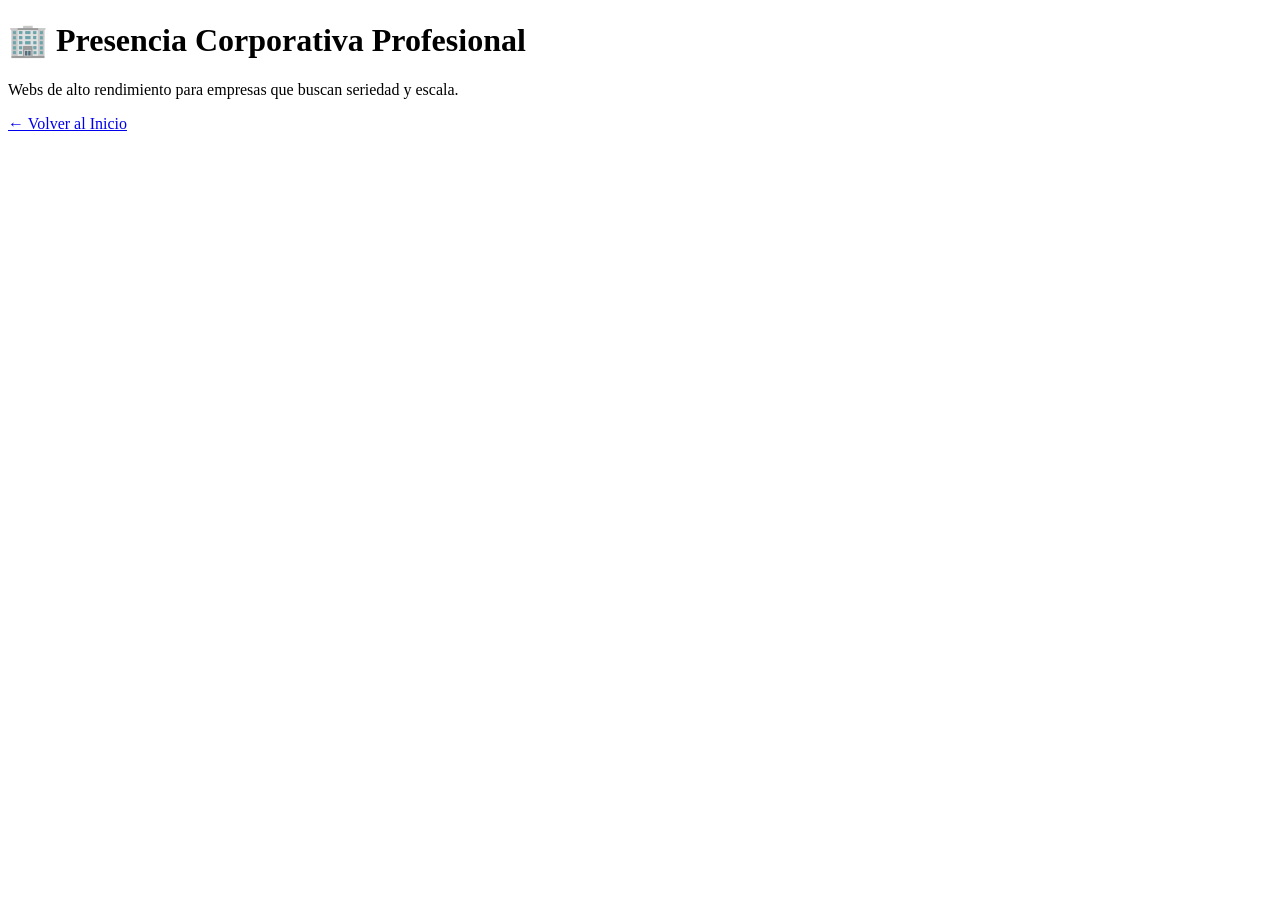
==== empresa.html @ e70be810 "Add empresa.html" ====
<!DOCTYPE html>
<html lang="es">
<head>
    <meta charset="UTF-8">
    <title>Soluciones Corporativas | Clinox Agency</title>
    <link rel="stylesheet" href="empresa.css">
</head>
<body>
    <div class="container">
        <h1>🏢 Presencia Corporativa Profesional</h1>
        <p>Webs de alto rendimiento para empresas que buscan seriedad y escala.</p>
        <a href="index.html">← Volver al Inicio</a>
    </div>
</body>
</html>
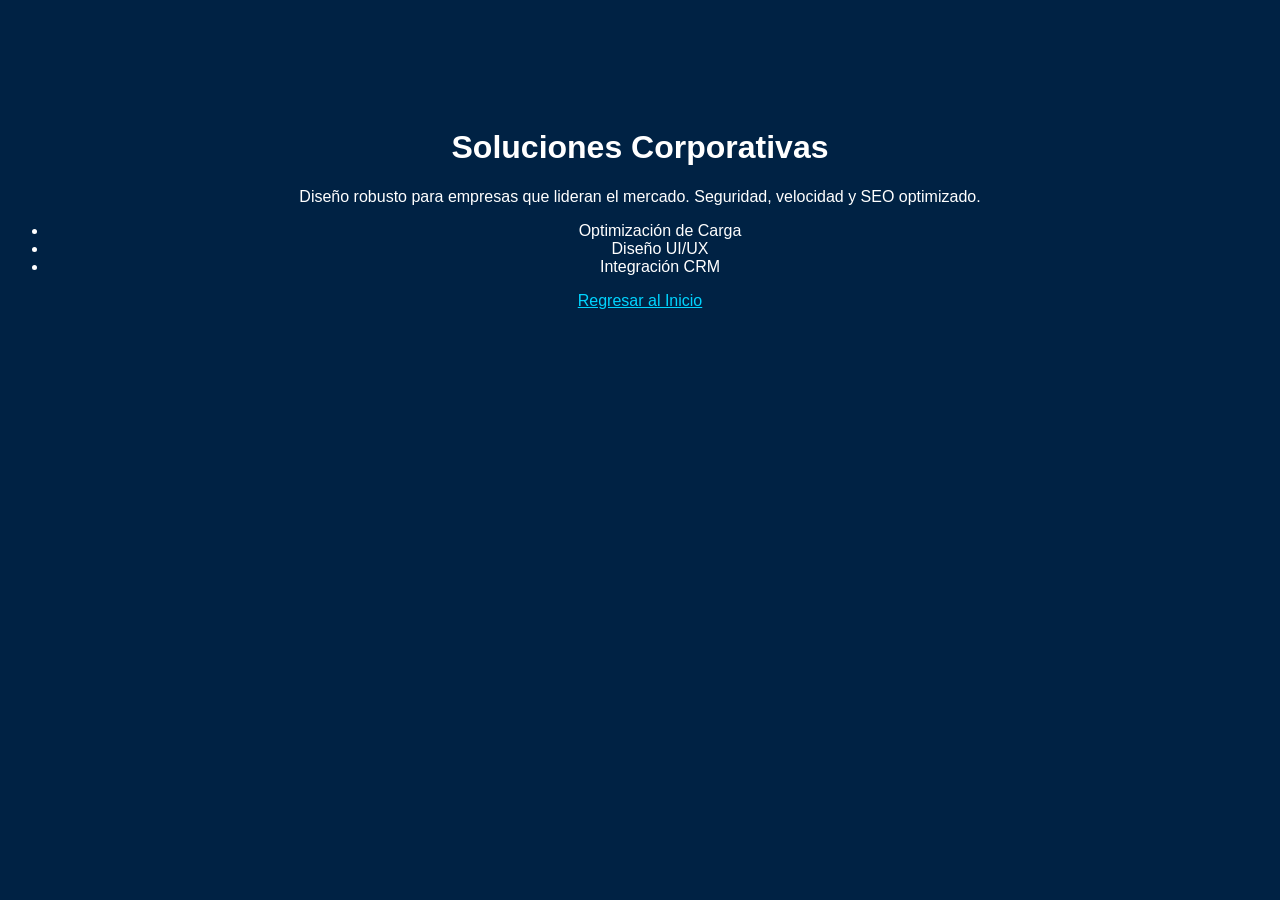
==== commit 0a636548: "Upgrade to PRO design: empresa.html" ====
--- a/empresa.html
+++ b/empresa.html
@@ -1,15 +1,22 @@
 <!DOCTYPE html>
-<html lang="es">
+<html>
 <head>
-    <meta charset="UTF-8">
-    <title>Soluciones Corporativas | Clinox Agency</title>
+    <title>Demo Empresa | Clinox Agency</title>
     <link rel="stylesheet" href="empresa.css">
+    <meta name="viewport" content="width=device-width, initial-scale=1.0">
 </head>
 <body>
     <div class="container">
-        <h1>🏢 Presencia Corporativa Profesional</h1>
-        <p>Webs de alto rendimiento para empresas que buscan seriedad y escala.</p>
-        <a href="index.html">← Volver al Inicio</a>
+        <div class="card">
+            <h1>Soluciones <span>Corporativas</span></h1>
+            <p>Diseño robusto para empresas que lideran el mercado. Seguridad, velocidad y SEO optimizado.</p>
+            <ul>
+                <li>Optimización de Carga</li>
+                <li>Diseño UI/UX</li>
+                <li>Integración CRM</li>
+            </ul>
+            <a href="index.html">Regresar al Inicio</a>
+        </div>
     </div>
 </body>
 </html>
--- a/empresa.css
+++ b/empresa.css
@@ -0,0 +1 @@
+body { background: #002244; color: #ffffff; font-family: sans-serif; text-align: center; padding-top: 100px; } a { color: #00d4ff; }
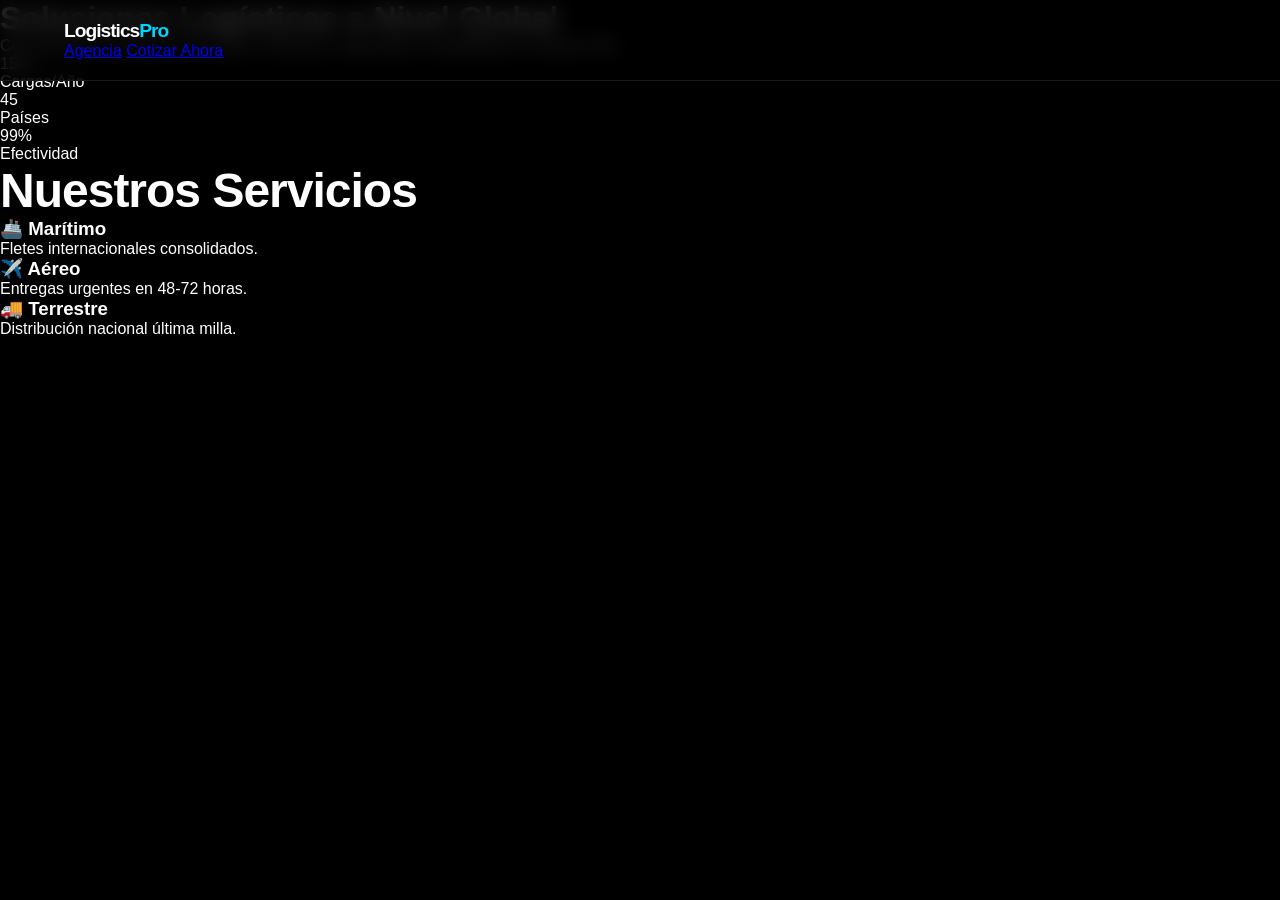
==== commit d4e84c2a: "Success Rebuild: Logistics Pro" ====
--- a/empresa.html
+++ b/empresa.html
@@ -1,22 +1,39 @@
 <!DOCTYPE html>
-<html>
+<html lang="es">
 <head>
-    <title>Demo Empresa | Clinox Agency</title>
+    <meta charset="UTF-8">
+    <meta name="viewport" content="width=device-width, initial-scale=1.0">
+    <title>Logistics Pro | Global Logistics Solutions</title>
     <link rel="stylesheet" href="empresa.css">
-    <meta name="viewport" content="width=device-width, initial-scale=1.0">
 </head>
 <body>
-    <div class="container">
-        <div class="card">
-            <h1>Soluciones <span>Corporativas</span></h1>
-            <p>Diseño robusto para empresas que lideran el mercado. Seguridad, velocidad y SEO optimizado.</p>
-            <ul>
-                <li>Optimización de Carga</li>
-                <li>Diseño UI/UX</li>
-                <li>Integración CRM</li>
-            </ul>
-            <a href="index.html">Regresar al Inicio</a>
+    <nav class="corp-nav">
+        <div class="logo">Logistics<span>Pro</span></div>
+        <div class="links">
+            <a href="index.html">Agencia</a>
+            <a href="https://wa.me/573011960457" class="cta">Cotizar Ahora</a>
         </div>
-    </div>
+    </nav>
+    <header class="corp-hero">
+        <div class="hero-content">
+            <h1>Soluciones Logísticas a <span>Nivel Global</span></h1>
+            <p>Conectamos tu carga con el mundo. Eficiencia, seguridad y trazabilidad en tiempo real.</p>
+            <div class="stats">
+                <div><span>15k+</span><p>Cargas/Año</p></div>
+                <div><span>45</span><p>Países</p></div>
+                <div><span>99%</span><p>Efectividad</p></div>
+            </div>
+        </div>
+    </header>
+    <section class="services">
+        <div class="container">
+            <h2>Nuestros Servicios</h2>
+            <div class="service-grid">
+                <div class="s-card"><h3>🚢 Marítimo</h3><p>Fletes internacionales consolidados.</p></div>
+                <div class="s-card"><h3>✈️ Aéreo</h3><p>Entregas urgentes en 48-72 horas.</p></div>
+                <div class="s-card"><h3>🚚 Terrestre</h3><p>Distribución nacional última milla.</p></div>
+            </div>
+        </div>
+    </section>
 </body>
 </html>
--- a/empresa.css
+++ b/empresa.css
@@ -1 +1,91 @@
-body { background: #002244; color: #ffffff; font-family: sans-serif; text-align: center; padding-top: 100px; } a { color: #00d4ff; }+
+:root {
+    --bg: #000000;
+    --card-bg: #0a0a0a;
+    --primary: #00d4ff;
+    --text: #ffffff;
+    --text-dim: #888888;
+    --border: #1a1a1a;
+}
+
+* { margin: 0; padding: 0; box-sizing: border-box; }
+body { 
+    background: var(--bg); 
+    color: var(--text); 
+    font-family: 'Plus Jakarta Sans', sans-serif;
+    overflow-x: hidden;
+}
+
+nav {
+    position: fixed;
+    top: 0; width: 100%;
+    padding: 20px 5%;
+    background: rgba(0,0,0,0.8);
+    backdrop-filter: blur(10px);
+    z-index: 1000;
+    border-bottom: 1px solid var(--border);
+}
+
+.nav-container { display: flex; justify-content: space-between; align-items: center; max-width: 1200px; margin: auto; }
+.logo { font-size: 1.2rem; font-weight: 800; letter-spacing: -1px; }
+.logo span { color: var(--primary); }
+.nav-links { display: flex; gap: 30px; align-items: center; }
+.nav-links a { color: var(--text); text-decoration: none; font-size: 0.9rem; font-weight: 500; }
+.btn-nav { background: var(--text); color: var(--bg) !important; padding: 8px 20px; border-radius: 5px; }
+
+.hero {
+    height: 100vh;
+    display: flex;
+    align-items: center;
+    justify-content: center;
+    text-align: center;
+    padding: 0 5%;
+    position: relative;
+}
+
+.badge { font-family: monospace; color: var(--text-dim); margin-bottom: 20px; }
+.hero h1 { font-size: clamp(2.5rem, 8vw, 5rem); font-weight: 800; line-height: 1; letter-spacing: -2px; margin-bottom: 30px; }
+.hero h1 span { color: var(--primary); }
+.hero p { max-width: 600px; margin: 0 auto 40px; color: var(--text-dim); font-size: 1.1rem; line-height: 1.6; }
+
+.hero-actions { display: flex; gap: 20px; justify-content: center; }
+.btn-main { background: var(--primary); color: #000; padding: 15px 35px; text-decoration: none; border-radius: 5px; font-weight: 600; }
+.btn-sub { border: 1px solid var(--border); color: var(--text); padding: 15px 35px; text-decoration: none; border-radius: 5px; }
+
+.section { padding: 100px 5%; max-width: 1200px; margin: auto; }
+.section-header { margin-bottom: 60px; }
+.sub { font-family: monospace; color: var(--text-dim); display: block; margin-bottom: 10px; }
+h2 { font-size: 3rem; font-weight: 800; letter-spacing: -1px; }
+
+.services-grid { display: grid; grid-template-columns: repeat(auto-fit, minmax(300px, 1fr)); gap: 20px; }
+.service-card { 
+    background: var(--card-bg); 
+    border: 1px solid var(--border); 
+    padding: 40px; 
+    border-radius: 15px; 
+    transition: 0.3s;
+}
+.service-card:hover { border-color: var(--primary); transform: translateY(-5px); }
+.card-tag { font-family: monospace; color: var(--text-dim); margin-bottom: 20px; font-size: 0.8rem; }
+.card-tag span { background: var(--primary); color: #000; padding: 2px 8px; border-radius: 3px; margin-left: 10px; }
+.price { font-size: 2.5rem; font-weight: 800; margin-bottom: 30px; }
+.service-card ul { list-style: none; margin-bottom: 40px; }
+.service-card li { margin-bottom: 12px; color: var(--text-dim); font-size: 0.95rem; }
+.btn-card { display: block; text-align: center; background: var(--text); color: var(--bg); padding: 12px; text-decoration: none; border-radius: 5px; font-weight: 600; }
+
+.work-grid { display: grid; grid-template-columns: 1fr 1fr; gap: 20px; }
+.work-item { background: var(--card-bg); border: 1px solid var(--border); height: 400px; border-radius: 15px; display: flex; flex-direction: column; justify-content: flex-end; padding: 30px; position: relative; }
+.work-img { position: absolute; top: 50%; left: 50%; transform: translate(-50%, -50%); font-size: 6rem; opacity: 0.2; }
+
+@media (max-width: 768px) {
+    .nav-links { display: none; }
+    .hero h1 { font-size: 3.5rem; }
+    .work-grid { grid-template-columns: 1fr; }
+    h2 { font-size: 2.5rem; }
+}
+
+footer { border-top: 1px solid var(--border); padding: 80px 5%; margin-top: 100px; }
+.footer-content { max-width: 1200px; margin: auto; display: flex; justify-content: space-between; gap: 40px; }
+.footer-col p { color: var(--text-dim); margin-top: 15px; }
+
+.hero { height: 60vh; }
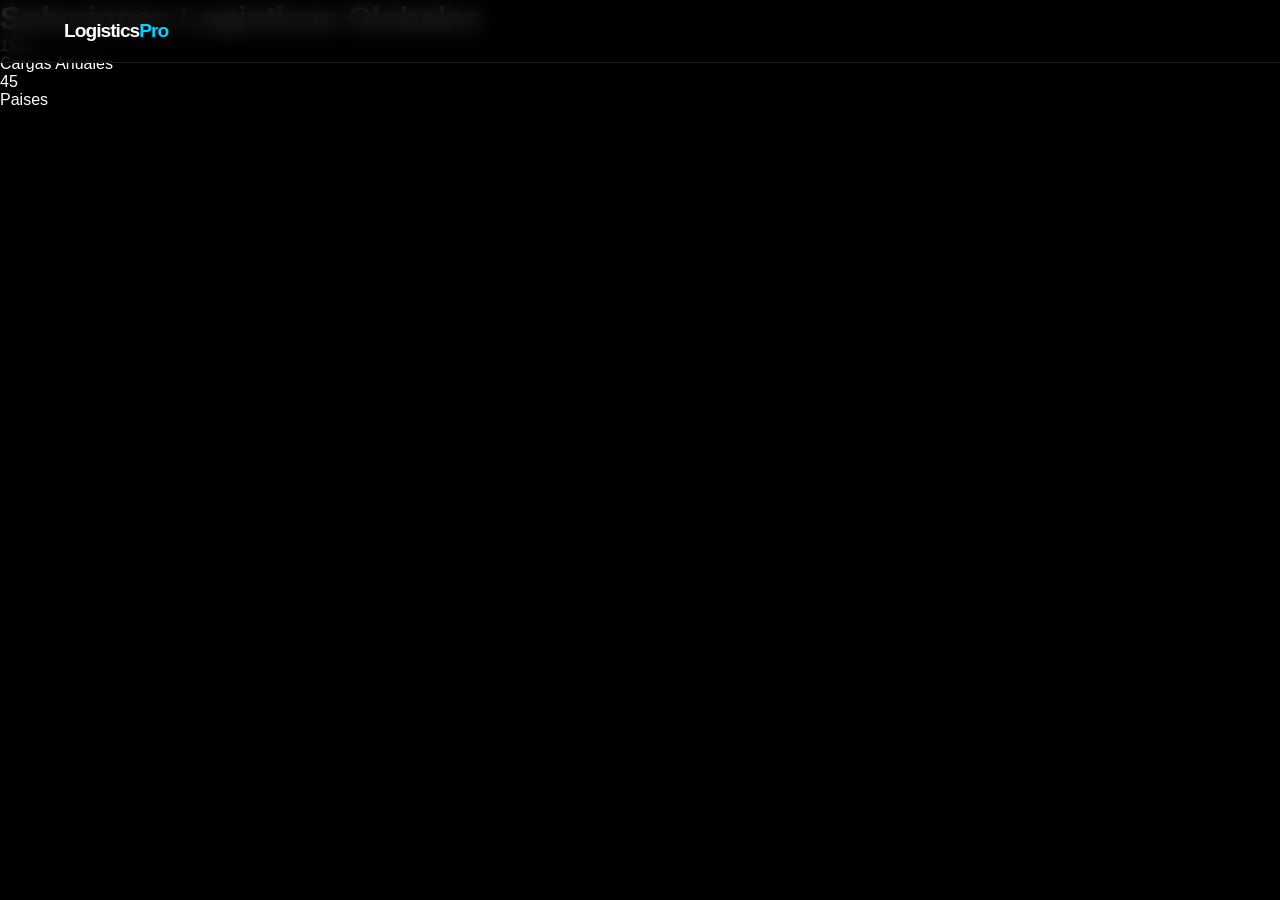
==== commit 4e7b4d07: "Serious Empresa HTML" ====
--- a/empresa.html
+++ b/empresa.html
@@ -1,39 +1 @@
-<!DOCTYPE html>
-<html lang="es">
-<head>
-    <meta charset="UTF-8">
-    <meta name="viewport" content="width=device-width, initial-scale=1.0">
-    <title>Logistics Pro | Global Logistics Solutions</title>
-    <link rel="stylesheet" href="empresa.css">
-</head>
-<body>
-    <nav class="corp-nav">
-        <div class="logo">Logistics<span>Pro</span></div>
-        <div class="links">
-            <a href="index.html">Agencia</a>
-            <a href="https://wa.me/573011960457" class="cta">Cotizar Ahora</a>
-        </div>
-    </nav>
-    <header class="corp-hero">
-        <div class="hero-content">
-            <h1>Soluciones Logísticas a <span>Nivel Global</span></h1>
-            <p>Conectamos tu carga con el mundo. Eficiencia, seguridad y trazabilidad en tiempo real.</p>
-            <div class="stats">
-                <div><span>15k+</span><p>Cargas/Año</p></div>
-                <div><span>45</span><p>Países</p></div>
-                <div><span>99%</span><p>Efectividad</p></div>
-            </div>
-        </div>
-    </header>
-    <section class="services">
-        <div class="container">
-            <h2>Nuestros Servicios</h2>
-            <div class="service-grid">
-                <div class="s-card"><h3>🚢 Marítimo</h3><p>Fletes internacionales consolidados.</p></div>
-                <div class="s-card"><h3>✈️ Aéreo</h3><p>Entregas urgentes en 48-72 horas.</p></div>
-                <div class="s-card"><h3>🚚 Terrestre</h3><p>Distribución nacional última milla.</p></div>
-            </div>
-        </div>
-    </section>
-</body>
-</html>+<!DOCTYPE html><html lang="es"><head><meta charset="UTF-8"><title>Logistics Pro</title><link rel="stylesheet" href="empresa.css"></head><body><nav class="corp-nav"><div class="logo">Logistics<span>Pro</span></div></nav><header class="corp-hero"><h1>Soluciones Logisticas <span>Globales</span></h1><div class="stats"><div><span>15k+</span><p>Cargas Anuales</p></div><div><span>45</span><p>Paises</p></div></div></header></body></html>
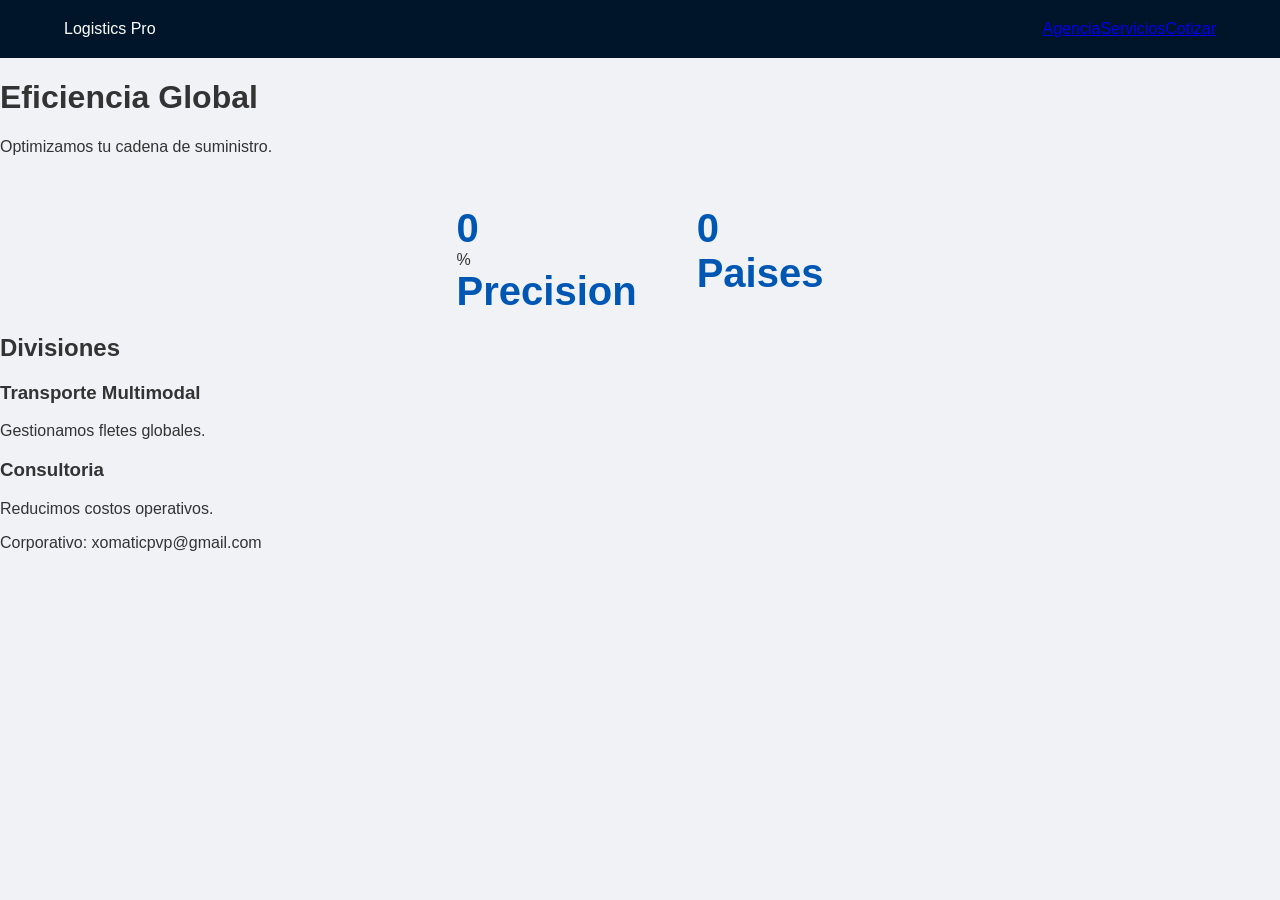
==== commit 783d8407: "Build Empresa HTML" ====
--- a/empresa.html
+++ b/empresa.html
@@ -1 +1 @@
-<!DOCTYPE html><html lang="es"><head><meta charset="UTF-8"><title>Logistics Pro</title><link rel="stylesheet" href="empresa.css"></head><body><nav class="corp-nav"><div class="logo">Logistics<span>Pro</span></div></nav><header class="corp-hero"><h1>Soluciones Logisticas <span>Globales</span></h1><div class="stats"><div><span>15k+</span><p>Cargas Anuales</p></div><div><span>45</span><p>Paises</p></div></div></header></body></html>+<!DOCTYPE html><html lang="es"><head><meta charset="UTF-8"><meta name="viewport" content="width=device-width, initial-scale=1.0"><title>Logistics Pro | Corporativo</title><link rel="stylesheet" href="empresa.css"></head><body><nav class="corp-nav"><div class="logo">Logistics Pro</div><div class="links"><a href="index.html">Agencia</a><a href="#services">Servicios</a><a href="#contact" class="btn-cta">Cotizar</a></div></nav><header class="hero"><div class="content"><h1>Eficiencia Global</h1><p>Optimizamos tu cadena de suministro.</p><div class="stats"><div class="stat-item"><span class="number" data-target="99">0</span>% <span>Precision</span></div><div class="stat-item"><span class="number" data-target="45">0</span> <span>Paises</span></div></div></div></header><section id="services" class="services"><h2>Divisiones</h2><div class="grid"><div class="card"><h3>Transporte Multimodal</h3><p>Gestionamos fletes globales.</p></div><div class="card"><h3>Consultoria</h3><p>Reducimos costos operativos.</p></div></div></section><footer id="contact"><p>Corporativo: xomaticpvp@gmail.com</p></footer><script src="empresa.js"></script></body></html>
--- a/empresa.css
+++ b/empresa.css
@@ -1,91 +1,12 @@
 
-:root {
-    --bg: #000000;
-    --card-bg: #0a0a0a;
-    --primary: #00d4ff;
-    --text: #ffffff;
-    --text-dim: #888888;
-    --border: #1a1a1a;
-}
-
-* { margin: 0; padding: 0; box-sizing: border-box; }
-body { 
-    background: var(--bg); 
-    color: var(--text); 
-    font-family: 'Plus Jakarta Sans', sans-serif;
-    overflow-x: hidden;
-}
-
-nav {
-    position: fixed;
-    top: 0; width: 100%;
-    padding: 20px 5%;
-    background: rgba(0,0,0,0.8);
-    backdrop-filter: blur(10px);
-    z-index: 1000;
-    border-bottom: 1px solid var(--border);
-}
-
-.nav-container { display: flex; justify-content: space-between; align-items: center; max-width: 1200px; margin: auto; }
-.logo { font-size: 1.2rem; font-weight: 800; letter-spacing: -1px; }
-.logo span { color: var(--primary); }
-.nav-links { display: flex; gap: 30px; align-items: center; }
-.nav-links a { color: var(--text); text-decoration: none; font-size: 0.9rem; font-weight: 500; }
-.btn-nav { background: var(--text); color: var(--bg) !important; padding: 8px 20px; border-radius: 5px; }
-
-.hero {
-    height: 100vh;
-    display: flex;
-    align-items: center;
-    justify-content: center;
-    text-align: center;
-    padding: 0 5%;
-    position: relative;
-}
-
-.badge { font-family: monospace; color: var(--text-dim); margin-bottom: 20px; }
-.hero h1 { font-size: clamp(2.5rem, 8vw, 5rem); font-weight: 800; line-height: 1; letter-spacing: -2px; margin-bottom: 30px; }
-.hero h1 span { color: var(--primary); }
-.hero p { max-width: 600px; margin: 0 auto 40px; color: var(--text-dim); font-size: 1.1rem; line-height: 1.6; }
-
-.hero-actions { display: flex; gap: 20px; justify-content: center; }
-.btn-main { background: var(--primary); color: #000; padding: 15px 35px; text-decoration: none; border-radius: 5px; font-weight: 600; }
-.btn-sub { border: 1px solid var(--border); color: var(--text); padding: 15px 35px; text-decoration: none; border-radius: 5px; }
-
-.section { padding: 100px 5%; max-width: 1200px; margin: auto; }
-.section-header { margin-bottom: 60px; }
-.sub { font-family: monospace; color: var(--text-dim); display: block; margin-bottom: 10px; }
-h2 { font-size: 3rem; font-weight: 800; letter-spacing: -1px; }
-
-.services-grid { display: grid; grid-template-columns: repeat(auto-fit, minmax(300px, 1fr)); gap: 20px; }
-.service-card { 
-    background: var(--card-bg); 
-    border: 1px solid var(--border); 
-    padding: 40px; 
-    border-radius: 15px; 
-    transition: 0.3s;
-}
-.service-card:hover { border-color: var(--primary); transform: translateY(-5px); }
-.card-tag { font-family: monospace; color: var(--text-dim); margin-bottom: 20px; font-size: 0.8rem; }
-.card-tag span { background: var(--primary); color: #000; padding: 2px 8px; border-radius: 3px; margin-left: 10px; }
-.price { font-size: 2.5rem; font-weight: 800; margin-bottom: 30px; }
-.service-card ul { list-style: none; margin-bottom: 40px; }
-.service-card li { margin-bottom: 12px; color: var(--text-dim); font-size: 0.95rem; }
-.btn-card { display: block; text-align: center; background: var(--text); color: var(--bg); padding: 12px; text-decoration: none; border-radius: 5px; font-weight: 600; }
-
-.work-grid { display: grid; grid-template-columns: 1fr 1fr; gap: 20px; }
-.work-item { background: var(--card-bg); border: 1px solid var(--border); height: 400px; border-radius: 15px; display: flex; flex-direction: column; justify-content: flex-end; padding: 30px; position: relative; }
-.work-img { position: absolute; top: 50%; left: 50%; transform: translate(-50%, -50%); font-size: 6rem; opacity: 0.2; }
-
-@media (max-width: 768px) {
-    .nav-links { display: none; }
-    .hero h1 { font-size: 3.5rem; }
-    .work-grid { grid-template-columns: 1fr; }
-    h2 { font-size: 2.5rem; }
-}
-
-footer { border-top: 1px solid var(--border); padding: 80px 5%; margin-top: 100px; }
-.footer-content { max-width: 1200px; margin: auto; display: flex; justify-content: space-between; gap: 40px; }
-.footer-col p { color: var(--text-dim); margin-top: 15px; }
-
-.hero { height: 60vh; }+:root { --blue: #0056b3; --navy: #001529; --light: #f0f2f5; }
+body { margin: 0; font-family: 'Plus Jakarta Sans', sans-serif; background: var(--light); color: #333; }
+.corp-nav { background: var(--navy); padding: 20px 5%; display: flex; justify-content: space-between; align-items: center; color: white; }
+.corp-nav .logo span { color: var(--blue); }
+.corp-hero { background: var(--navy); color: white; padding: 120px 10%; text-align: center; }
+.corp-hero h1 { font-size: 3.5rem; margin-bottom: 20px; }
+.corp-hero h1 span { color: var(--blue); }
+.stats { display: flex; justify-content: center; gap: 60px; margin-top: 50px; }
+.stats span { font-size: 2.5rem; font-weight: 800; color: var(--blue); display: block; }
+.service-grid { display: grid; grid-template-columns: repeat(auto-fit, minmax(300px, 1fr)); gap: 30px; padding: 80px 0; }
+.s-card { background: white; padding: 40px; box-shadow: 0 10px 30px rgba(0,0,0,0.05); border-top: 4px solid var(--blue); }
